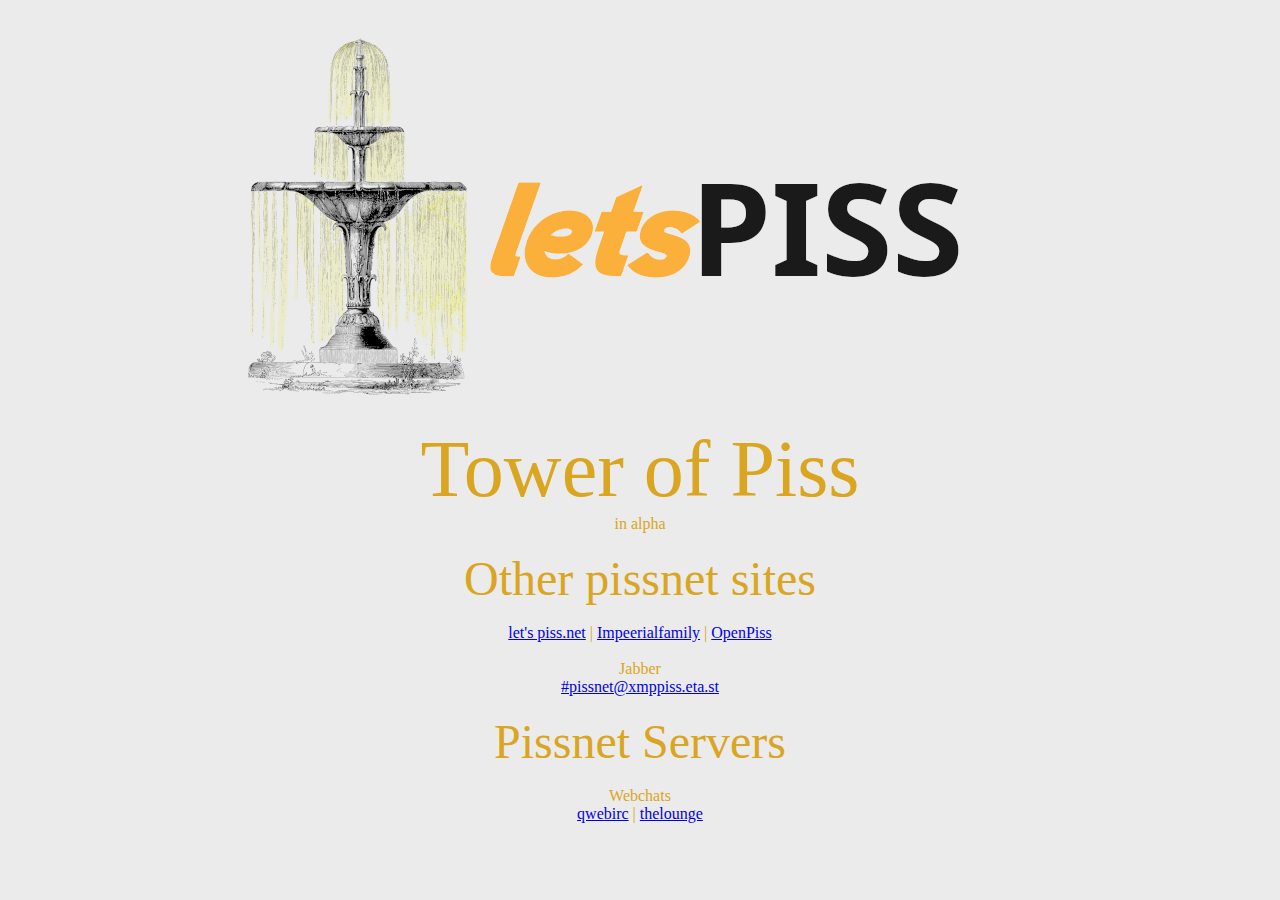
==== index.html @ 20782fdc "cleanup - beautify html, center text with css instead of eol center element" ====
<!DOCTYPE html>
<html>
   <head>
      <meta http-equiv="content-type" content="text/html; charset=windows-1252">
      <title>COLD WET CHATS</title>
      <style type="text/css">
        body {
                background-color:#ebebeb;
                color:#DAA520;
                text-align: center;
        }
      </style>
      <meta name="viewport" content="width=device-width, user-scalable=true;">
   </head>
   <body>
      <div>
            <img style="border:0;" src="/logo.png"/>
            <br>
            <span style="font-size:5em">Tower of Piss</span>
            <br>
            <span style="font-size:1em">in alpha</span>
            <br>
            <br>
            <span style="font-size:3em">Other pissnet sites</span>
            <br>
            <br>
            <a href="https://letspiss.net">let's piss.net</a> | <a href="https://impeerialfamily.com/">Impeerialfamily</a> | <a href="http://www.openpiss.net/">OpenPiss</a>
            <br>
            <br>
            <span style="font-size:1em">Jabber</span>
            <br>
            <span style="font-size:1em"><a href="xmpp:#pissnet@xmppiss.eta.st?join">#pissnet@xmppiss.eta.st</a></span>
            <br>
            <br>
            <span style="font-size:3em">Pissnet Servers</span>
            <br>
            <br>
            <span style="font-size:1em">Webchats</span>
            <br>
            <span style="font-size:1em"><a href="https://web.hard.piss.cafe/">qwebirc</a> | <a href="https://web.pissnet.xyz">thelounge</a></span>
      </div>
      </div>
   </body>
</html>
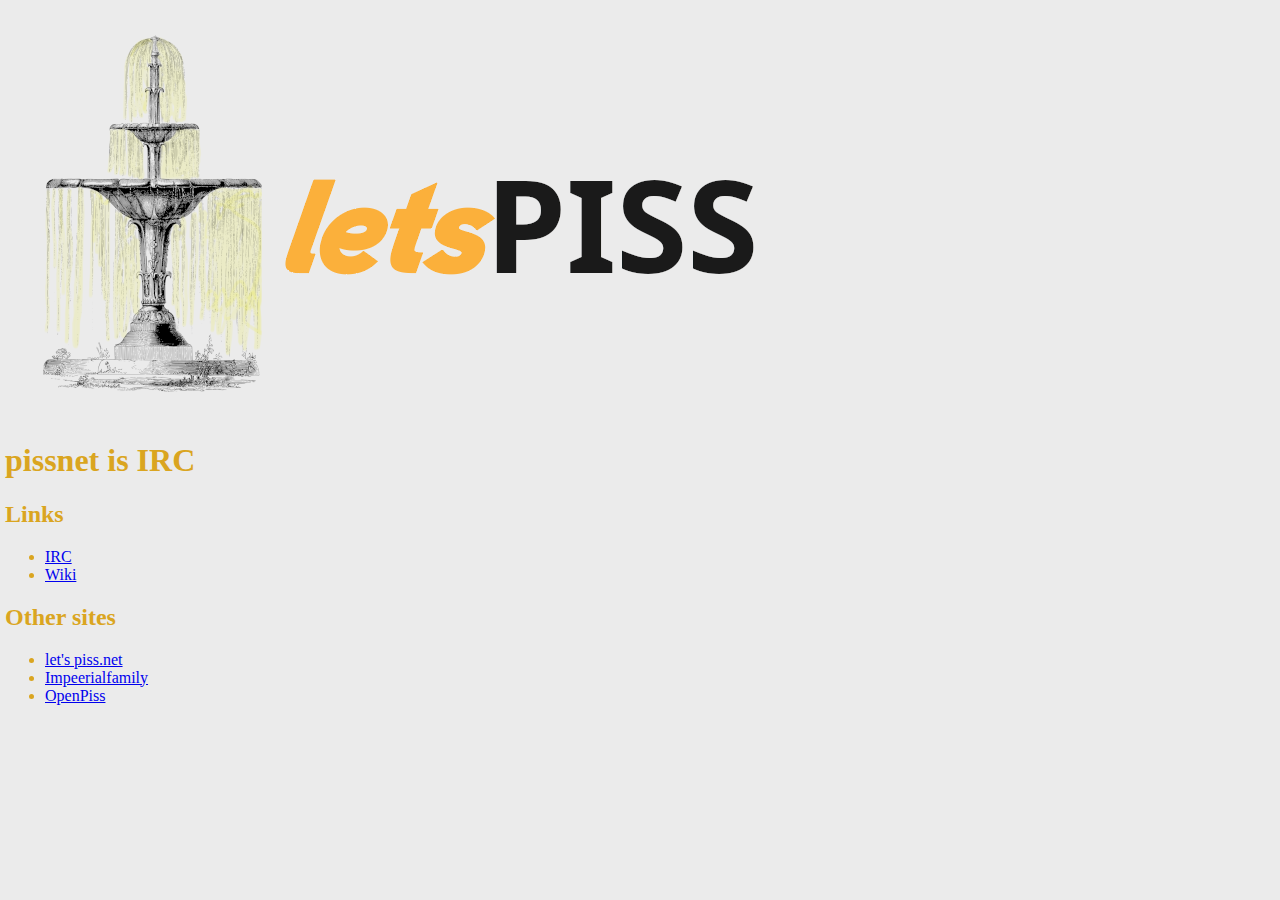
==== commit 3c8023c7: "site - strip it all down to links to other sites." ====
--- a/index.html
+++ b/index.html
@@ -1,44 +1,38 @@
 <!DOCTYPE html>
 <html>
-   <head>
-      <meta http-equiv="content-type" content="text/html; charset=windows-1252">
-      <title>COLD WET CHATS</title>
-      <style type="text/css">
-        body {
-                background-color:#ebebeb;
-                color:#DAA520;
-                text-align: center;
-        }
-      </style>
-      <meta name="viewport" content="width=device-width, user-scalable=true;">
-   </head>
-   <body>
-      <div>
-            <img style="border:0;" src="/logo.png"/>
-            <br>
-            <span style="font-size:5em">Tower of Piss</span>
-            <br>
-            <span style="font-size:1em">in alpha</span>
-            <br>
-            <br>
-            <span style="font-size:3em">Other pissnet sites</span>
-            <br>
-            <br>
-            <a href="https://letspiss.net">let's piss.net</a> | <a href="https://impeerialfamily.com/">Impeerialfamily</a> | <a href="http://www.openpiss.net/">OpenPiss</a>
-            <br>
-            <br>
-            <span style="font-size:1em">Jabber</span>
-            <br>
-            <span style="font-size:1em"><a href="xmpp:#pissnet@xmppiss.eta.st?join">#pissnet@xmppiss.eta.st</a></span>
-            <br>
-            <br>
-            <span style="font-size:3em">Pissnet Servers</span>
-            <br>
-            <br>
-            <span style="font-size:1em">Webchats</span>
-            <br>
-            <span style="font-size:1em"><a href="https://web.hard.piss.cafe/">qwebirc</a> | <a href="https://web.pissnet.xyz">thelounge</a></span>
-      </div>
-      </div>
-   </body>
+<head>
+        <meta http-equiv="content-type" content="text/html; charset=windows-1252">
+        <title>COLD WET CHATS</title>
+        <style type="text/css">
+                body {
+                        background-color:#ebebeb;
+                        color:#DAA520;
+                        font-family: Comic Sans MS, Chalkboard SE, Chalkboard;
+                        margin: 0;
+                }
+
+                .wrapper {
+                        padding: 5px;
+                }
+        </style>
+        <meta name="viewport" content="width=device-width, user-scalable=true;">
+</head>
+<body>
+        <div class="wrapper">
+                <img style="border:0;" src="/logo.png"/>
+                <h1>pissnet is IRC</h1>
+                <h2>Links</h2>
+                <ul>
+                        <li><a href="ircs://irc.letspiss.net:6697/pissnet">IRC</a></li>
+                        <li><a href="https://wiki.letspiss.net/wiki/Main_Page">Wiki</a></li>
+                </ul>
+                <h2>Other sites</h2>
+                <ul>
+                        <li><a href="https://letspiss.net">let's piss.net</a></li>
+                        <li><a href="https://impeerialfamily.com/">Impeerialfamily</a></li>
+                        <li><a href="http://www.openpiss.net/">OpenPiss</a></li>
+                </ul>
+        </div>
+</div>
+</body>
 </html>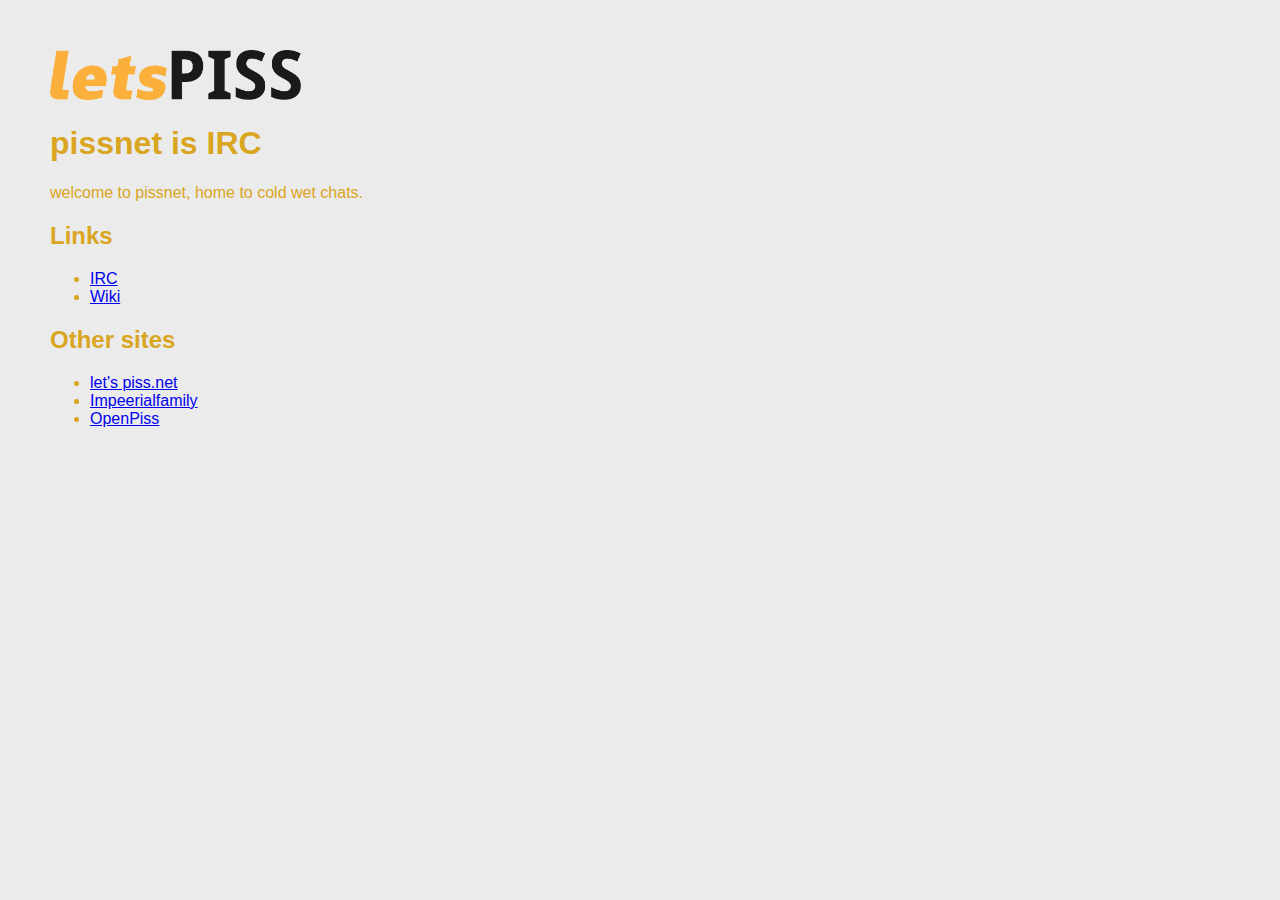
==== commit b6c52322: "site - minimalism and textonly logo" ====
--- a/index.html
+++ b/index.html
@@ -1,38 +1,37 @@
 <!DOCTYPE html>
 <html>
 <head>
-        <meta http-equiv="content-type" content="text/html; charset=windows-1252">
         <title>COLD WET CHATS</title>
-        <style type="text/css">
-                body {
-                        background-color:#ebebeb;
-                        color:#DAA520;
-                        font-family: Comic Sans MS, Chalkboard SE, Chalkboard;
-                        margin: 0;
-                }
-
-                .wrapper {
-                        padding: 5px;
-                }
-        </style>
+        <link rel="stylesheet" href="/styles.css">
+        <meta charset="utf-8">
+	<meta name="viewport" content="width=device-width, initial-scale=1.0, viewport-fit=cover">
+        <meta property="og:description" content="cold wet chats">
+        <meta property="og:title" content="pissnet LIVE">
+        <meta name="theme-color" content="#FFF430">
         <meta name="viewport" content="width=device-width, user-scalable=true;">
 </head>
 <body>
         <div class="wrapper">
-                <img style="border:0;" src="/logo.png"/>
-                <h1>pissnet is IRC</h1>
-                <h2>Links</h2>
-                <ul>
-                        <li><a href="ircs://irc.letspiss.net:6697/pissnet">IRC</a></li>
-                        <li><a href="https://wiki.letspiss.net/wiki/Main_Page">Wiki</a></li>
-                </ul>
-                <h2>Other sites</h2>
-                <ul>
-                        <li><a href="https://letspiss.net">let's piss.net</a></li>
-                        <li><a href="https://impeerialfamily.com/">Impeerialfamily</a></li>
-                        <li><a href="http://www.openpiss.net/">OpenPiss</a></li>
-                </ul>
+                <img id="logo" src="/logo-text-transparent.png"/>
+                <header>
+                        <h1>pissnet is IRC</h1>
+                        <p>welcome to pissnet, home to cold wet chats.</p>
+                </header>
+                <section>
+                        <h2>Links</h2>
+                        <ul>
+                                <li><a href="ircs://irc.letspiss.net:6697/pissnet">IRC</a></li>
+                                <li><a href="https://wiki.letspiss.net/wiki/Main_Page">Wiki</a></li>
+                        </ul>
+                </section>
+                <section>
+                        <h2>Other sites</h2>
+                        <ul>
+                                <li><a href="https://letspiss.net">let's piss.net</a></li>
+                                <li><a href="https://impeerialfamily.com/">Impeerialfamily</a></li>
+                                <li><a href="http://www.openpiss.net/">OpenPiss</a></li>
+                        </ul>
+                </section>
         </div>
-</div>
 </body>
 </html>--- a/styles.css
+++ b/styles.css
@@ -0,0 +1,20 @@
+body {
+    font-family: 'Comic Sans MS', 'Chalkboard SE', 'Open Sans', sans-serif;
+    font-weight: 400;
+    margin: 0;
+    color: #DAA520;
+    background-color: #ebebeb;
+}
+
+a:hover {
+    text-decoration: dashed;
+}
+
+#logo {
+    max-height: 50px;
+}
+
+.wrapper {
+    padding: 50px;
+    overflow: hidden;
+}
